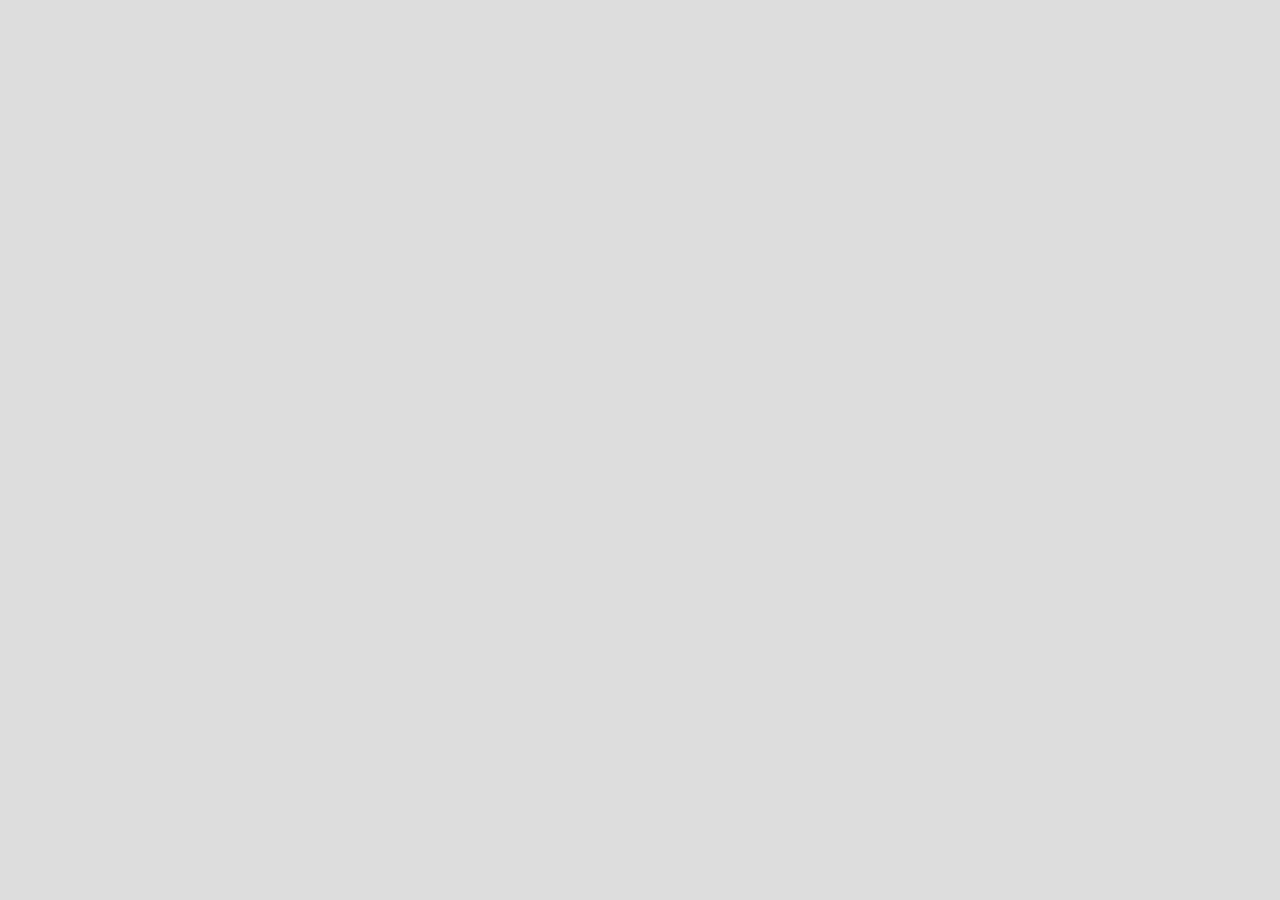
==== ui/box.html @ 2869619e "Moving box demo" ====
<!doctype html>
<html>
<head>
<title>Laying things out</title>
<link rel="stylesheet" href="box.css"/>
<script src="couch.js"></script>
<script src="box.js"></script>
</head>
<body onload="boxit()">
</body>
</html>
---- ui/box.css ----
*{
	margin:0px;
	padding:0px;
}

body{
	background:#ddd;
}

.thumb{
	width:160px;
	height:90px;
	background:#e8e8e8;
	box-shadow:0px 2px 10px rgba(0,0,0,0.4);
	position:absolute;
}
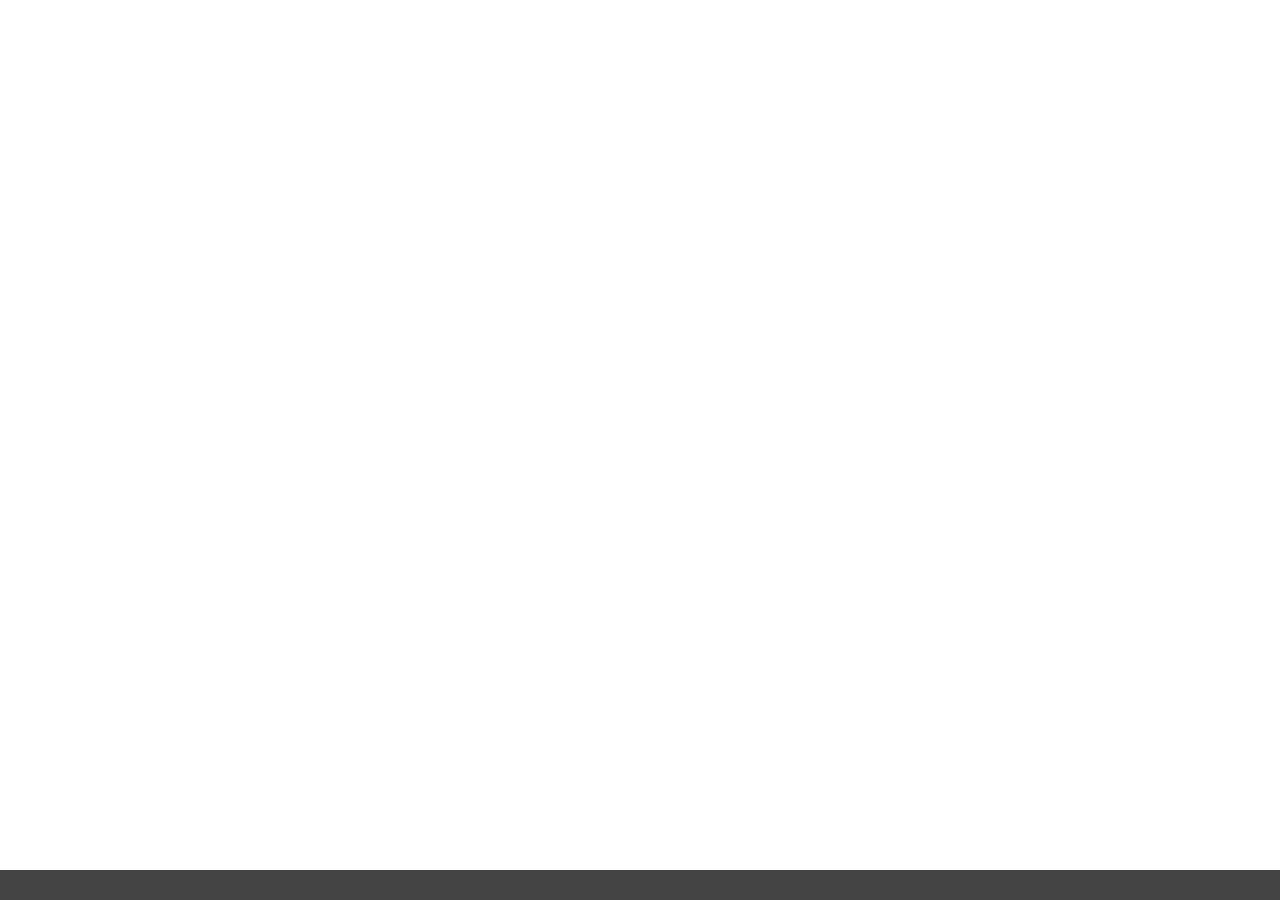
==== commit b66db0ac: "Doodles" ====
--- a/ui/box.html
+++ b/ui/box.html
@@ -1,12 +1,12 @@
 <!doctype html>
 <html>
 <head>
-<title>Laying things out</title>
-<link rel="stylesheet" href="box.css"/>
-<script src="couch.js"></script>
+<link rel="stylesheet" href="box.css" />
+<script src="/_apps/userwebkit/base.js"></script>
 <script src="box.js"></script>
 </head>
 <body onload="boxit()">
+<div id="sequence"></div>
 </body>
 </html>
 
--- a/ui/box.css
+++ b/ui/box.css
@@ -1,16 +1,52 @@
-*{
-	margin:0px;
-	padding:0px;
+#sequence {
+    overflow: hidden;
+    position: fixed;
+    bottom: 0;
+    left: 0;
+    right: 0;
+
+    background-color: #444;
+    font-size: 0;
+    line-height: 0;
+    white-space: nowrap;
+
+    padding: 15px;
+    
+    -webkit-user-select: none;
 }
 
-body{
-	background:#ddd;
+.slice {
+    display: inline-block;
+    box-sizing: border-box !important;
+    width: 120px;
+    height: 120px;
+    background-color: white;
+    color: black;
+    margin: 5px;
+    font-family: 'Ubuntu Mono';
+    font-size: 18px;
+    line-height: 1.6em;
+    text-align: center;
 }
 
-.thumb{
-	width:160px;
-	height:90px;
-	background:#e8e8e8;
-	box-shadow:0px 2px 10px rgba(0,0,0,0.4);
-	position:absolute;
+.dummy {
+    display: inline-block;
+    box-sizing: border-box !important;
+    width: 120px;
+    height: 120px;
+    background-color: #ddd;
+    color: black;
+    margin: 5px;
+    font-family: 'Ubuntu Mono';
+    font-size: 18px;
+    line-height: 1.6em;
+    text-align: center;
 }
+
+
+.grabbed {
+    position: relative;
+    z-index: 10;
+    background-color: #ccc;
+}
+
